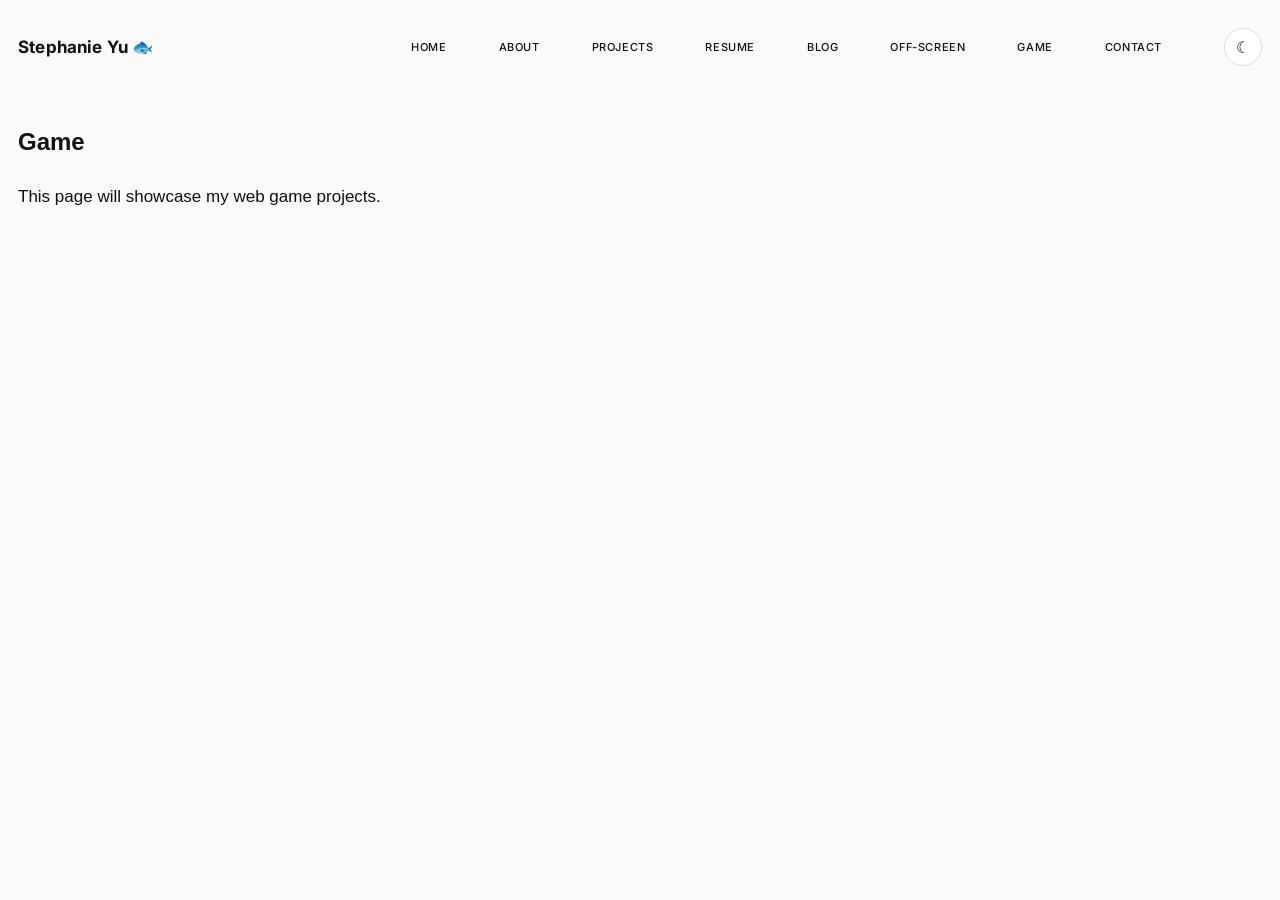
==== game.html @ 5d8c7344 "game separate page" ====
<!DOCTYPE html>
<html lang="en">
<head>
  <link
    rel="icon"
    href='data:image/svg+xml,<svg xmlns="http://www.w3.org/2000/svg" viewBox="0 0 100 100"><text y=".9em" font-size="90">🐟</text></svg>'
  />
  <meta charset="UTF-8">
  <meta name="viewport" content="width=device-width, initial-scale=1.0">
  <title>Game | Stephanie Yu</title>

  <link rel="preconnect" href="https://fonts.googleapis.com">
  <link rel="preconnect" href="https://fonts.gstatic.com" crossorigin>
  <link href="https://fonts.googleapis.com/css2?family=Inter:wght@400;500;600;700;800&family=Poppins:wght@500;700;800&display=swap" rel="stylesheet">
  <link rel="stylesheet" href="https://cdnjs.cloudflare.com/ajax/libs/font-awesome/6.5.2/css/all.min.css">

  <link rel="stylesheet" href="style.css">
</head>

<body>
  <header class="top-bar">
    <div class="site-name">Stephanie Yu 🐟</div>

    <nav class="nav-links">
      <a href="index.html#home">HOME</a>
      <a href="index.html#about">ABOUT</a>
      <a href="index.html#projects">PROJECTS</a>
      <a href="index.html#resume">RESUME</a>
      <a href="index.html#blog">BLOG</a>
      <a href="index.html#off-screen">OFF-SCREEN</a>
      <a href="game.html">GAME</a>
      <a href="index.html#contact">CONTACT</a>

      <button id="theme-toggle" class="theme-toggle" aria-label="Toggle dark mode">
        ☾
      </button>
    </nav>
  </header>

  <main>
    <section class="game-page">
      <h1>Game</h1>
      <p>
        This page will showcase my web game projects.
      </p>
    </section>
  </main>

  <script src="script.js"></script>
</body>
</html>
---- style.css ----
html {
  scroll-behavior: smooth;
}

:root {
  --bg-color: #f9f9f9;
  --text-color: #111111;
  --card-bg: #ffffff;
  --card-border: #dddddd;
  --nav-text: #111111;
  --button-bg: #ffffff;
  --button-text: #111111;
  --muted-text: #666666;
  --hero-title-color: #17345f;
  --hero-kicker-color: #c5ae72;
  --bar-bg: #f6f6f6;
  --bar-border: #e8e8e8;
  --shadow-color: rgba(0, 0, 0, 0.08);
  --link-color: #111111;
  --resume-btn-bg: #111111;
  --resume-btn-text: #ffffff;
  --resume-btn-hover: #333333;
}

body.dark-mode {
  --bg-color: #111111;
  --text-color: #f5f5f5;
  --card-bg: #1b1b1b;
  --card-border: #333333;
  --nav-text: #f5f5f5;
  --button-bg: #1f1f1f;
  --button-text: #f5f5f5;
  --muted-text: #b8b8b8;
  --hero-title-color: #f2f2f2;
  --hero-kicker-color: #d7c188;
  --bar-bg: #202020;
  --bar-border: #343434;
  --shadow-color: rgba(0, 0, 0, 0.28);
  --link-color: #f5f5f5;
  --resume-btn-bg: #f5f5f5;
  --resume-btn-text: #111111;
  --resume-btn-hover: #d9d9d9;
}

* {
  box-sizing: border-box;
}

body {
  font-family: Arial, sans-serif;
  max-width: 1400px;
  margin: 0 auto;
  padding: 28px 18px 80px;
  line-height: 1.7;
  background-color: var(--bg-color);
  color: var(--text-color);
  transition: background-color 0.3s ease, color 0.3s ease;
}

.top-bar {
  display: flex;
  justify-content: space-between;
  align-items: center;
  padding: 0 0 36px 0;
  width: 100%;
  gap: 20px;
}

.site-name {
  font-family: 'Inter', -apple-system, BlinkMacSystemFont, "Segoe UI", Roboto, sans-serif;
  font-size: 17px;
  font-weight: 700;
  letter-spacing: 0.01em;
  animation: pastelShift 8s ease-in-out infinite;
  flex-shrink: 0;
}

@keyframes pastelShift {
  0% { color: #7faedb; }
  25% { color: #b39ddb; }
  50% { color: #e6a6be; }
  75% { color: #8bbf9f; }
  100% { color: #7faedb; }
}

nav,
.nav-links {
  display: flex;
  align-items: center;
  gap: 52px;
  margin-left: auto;
}

nav a,
.nav-links a {
  font-family: 'Inter', -apple-system, BlinkMacSystemFont, "Segoe UI", Roboto, sans-serif;
  font-size: 11px;
  letter-spacing: 0.6px;
  text-transform: uppercase;
  color: var(--nav-text);
  text-decoration: none;
  font-weight: 500;
  transition: color 0.3s ease;
}

nav a:hover,
.nav-links a:hover {
  text-decoration: underline;
}

.theme-toggle {
  margin-left: 10px;
  width: 38px;
  height: 38px;
  border-radius: 999px;
  border: 1px solid var(--card-border);
  background-color: var(--button-bg);
  color: var(--button-text);
  font-size: 16px;
  cursor: pointer;
  display: inline-flex;
  align-items: center;
  justify-content: center;
  flex-shrink: 0;
  transition: background-color 0.3s ease, color 0.3s ease, border-color 0.3s ease, transform 0.2s ease;
}

.theme-toggle:hover {
  transform: translateY(-1px);
}

main {
  width: 100%;
}

section {
  margin-bottom: 90px;
}

.hero {
  min-height: calc(100vh - 90px);
  display: flex;
  align-items: center;
  justify-content: center;
  margin-bottom: 0;
  position: relative;
  overflow: hidden;
}

.hero-content {
  display: flex;
  align-items: center;
  justify-content: center;
  gap: 8px;
  width: fit-content;
  margin: 0 auto;
  transform: translateY(-50px);
}

.pixel-character {
  width: 250px;
  height: auto;
  display: block;
  flex-shrink: 0;
  transform: translateY(-2px);
}

.hero-text {
  display: flex;
  flex-direction: column;
  align-items: flex-start;
}

.hero-kicker {
  margin: 0 0 6px 4px;
  font-family: 'Inter', sans-serif;
  font-size: 14px;
  font-weight: 500;
  letter-spacing: 0.14em;
  text-transform: uppercase;
  color: var(--hero-kicker-color);
  line-height: 1;
  transition: color 0.3s ease;
}

.hero-title {
  margin: 0;
  font-family: 'Poppins', 'Inter', sans-serif;
  font-size: clamp(38px, 5vw, 58px);
  font-weight: 800;
  line-height: 0.9;
  letter-spacing: -0.05em;
  text-transform: uppercase;
  color: var(--hero-title-color);
  transition: color 0.3s ease;
}

.hero-title span {
  display: block;
}

.hero-subtitle {
  margin: 8px 0 0 4px;
  font-family: 'Inter', sans-serif;
  font-size: 11px;
  font-weight: 500;
  letter-spacing: 0.16em;
  text-transform: uppercase;
  color: var(--muted-text);
  min-height: 18px;
  transition: color 0.3s ease;
}

.typing-text {
  display: inline-block;
  overflow: hidden;
  white-space: nowrap;
  border-right: 2px solid var(--muted-text);
  width: 0;
  max-width: max-content;
  animation: typing 3.2s steps(29, end) 0.5s forwards, blink 0.8s step-end infinite;
}

@keyframes typing {
  from { width: 0; }
  to { width: 100%; }
}

@keyframes blink {
  50% { border-color: transparent; }
}

.draggable-card {
  position: absolute;
  width: 260px;
  background: var(--card-bg);
  border-radius: 18px;
  overflow: hidden;
  border: 1px solid var(--card-border);
  box-shadow: 0 10px 30px var(--shadow-color);
  z-index: 20;
  transition: background-color 0.3s ease, border-color 0.3s ease, box-shadow 0.3s ease;
}

.photo-card {
  top: 10px;
  left: 20px;
  width: 340px;
}

.contact-card {
  left: 35px;
  bottom: 60px;
  width: 220px;
}

.project-card-1 {
  top: 10px;
  right: 10px;
  width: 300px;
  z-index: 21;
}

.project-card-2 {
  top: 180px;
  right: 55px;
  width: 300px;
  z-index: 22;
}

.project-card-3 {
  top: 350px;
  right: 10px;
  width: 300px;
  z-index: 23;
}

.mac-card-bar {
  height: 44px;
  background: var(--bar-bg);
  display: flex;
  align-items: center;
  gap: 12px;
  padding: 0 14px;
  border-bottom: 1px solid var(--bar-border);
  transition: background-color 0.3s ease, border-color 0.3s ease;
}

.drag-handle {
  cursor: grab;
  user-select: none;
}

.drag-handle:active {
  cursor: grabbing;
}

.mac-dots {
  display: flex;
  gap: 10px;
  align-items: center;
}

.dot {
  width: 13px;
  height: 13px;
  border-radius: 50%;
  border: none;
  padding: 0;
  display: inline-block;
  cursor: pointer;
  transition: transform 0.18s ease, filter 0.18s ease, box-shadow 0.18s ease, opacity 0.18s ease;
  box-shadow: inset 0 1px 1px rgba(255, 255, 255, 0.35);
}

.red {
  background: #ff5f57;
}

.yellow {
  background: #febc2e;
}

.green {
  background: #28c840;
}

.dot:hover {
  filter: brightness(0.72);
  transform: scale(0.95);
}

.dot:active {
  filter: brightness(0.58);
  transform: scale(0.88);
}

.mac-dots .dot {
  opacity: 0.95;
}

.mac-dots:hover .dot {
  opacity: 1;
}

.mac-dots:hover .red,
.mac-dots:hover .yellow,
.mac-dots:hover .green {
  filter: brightness(0.9);
}

.mac-card-title {
  font-family: 'Inter', sans-serif;
  font-size: 12px;
  font-weight: 600;
  letter-spacing: 0.08em;
  text-transform: uppercase;
  color: var(--muted-text);
  transition: color 0.3s ease;
}

.mac-card-content {
  padding: 18px;
  color: var(--text-color);
  transition: color 0.3s ease;
}

.mac-card-image {
  width: 100%;
  height: auto;
  display: block;
  border-radius: 12px;
}

.contact-card .mac-card-bar {
  height: 40px;
  padding: 0 12px;
}

.contact-card .mac-card-title {
  font-size: 11px;
  letter-spacing: 0.06em;
}

.contact-card .mac-card-content {
  padding: 10px 12px;
}

.contact-icons {
  display: flex;
  align-items: center;
  justify-content: center;
  gap: 18px;
  padding: 4px 0;
}

.contact-icons a {
  color: var(--text-color);
  font-size: 22px;
  text-decoration: none;
  transition: transform 0.2s ease, opacity 0.2s ease, color 0.3s ease;
}

.contact-icons a:hover {
  transform: translateY(-2px);
  opacity: 0.7;
}

.draggable-card.dragging {
  z-index: 9999;
}

.draggable-card.minimized {
  width: 220px !important;
  height: auto;
}

.draggable-card.minimized .mac-card-content {
  display: none;
}

.draggable-card.minimized .mac-card-bar {
  border-bottom: none;
}

h2 {
  font-size: 26px;
  font-weight: 600;
  margin-bottom: 18px;
  border-bottom: 1px solid var(--card-border);
  padding-bottom: 10px;
  transition: border-color 0.3s ease, color 0.3s ease;
}

p {
  font-size: 17px;
  margin-top: 0;
}

.skills-list {
  display: flex;
  flex-wrap: wrap;
  gap: 12px;
}

.skill-tag {
  padding: 10px 16px;
  border: 1px solid var(--card-border);
  border-radius: 999px;
  font-size: 14px;
  background-color: var(--card-bg);
  color: var(--text-color);
  transition: background-color 0.3s ease, border-color 0.3s ease, color 0.3s ease;
}

.project-card {
  background-color: var(--card-bg);
  padding: 24px;
  margin-bottom: 22px;
  border-radius: 12px;
  border: 1px solid var(--card-border);
  transition: transform 0.25s ease, box-shadow 0.25s ease, background-color 0.3s ease, border-color 0.3s ease;
}

.project-card:hover {
  transform: translateY(-4px);
  box-shadow: 0 8px 24px var(--shadow-color);
}

.project-card h3 {
  margin-top: 0;
  margin-bottom: 8px;
  font-size: 22px;
}

.project-tech {
  font-size: 14px;
  color: var(--muted-text);
  margin-bottom: 12px;
  text-transform: uppercase;
  letter-spacing: 0.8px;
  transition: color 0.3s ease;
}

.primary-button,
.secondary-button,
.resume-button {
  display: inline-block;
  padding: 12px 20px;
  border-radius: 8px;
  text-decoration: none;
  transition: all 0.25s ease;
}

.resume-button {
  background-color: var(--resume-btn-bg);
  color: var(--resume-btn-text);
}

.resume-button:hover {
  background-color: var(--resume-btn-hover);
  transform: translateY(-2px);
  text-decoration: none;
}

a {
  color: var(--link-color);
  transition: color 0.3s ease;
}

a:hover {
  text-decoration: underline;
}

#contact p {
  margin: 10px 0;
}

@media (max-width: 900px) {
  body {
    padding: 24px 20px 60px;
  }

  .top-bar {
    flex-direction: column;
    align-items: flex-start;
    gap: 18px;
  }

  nav,
  .nav-links {
    flex-wrap: wrap;
    gap: 14px 18px;
    margin-left: 0;
  }

  .hero {
    min-height: 55vh;
  }
}

@media (max-width: 768px) {
  .photo-card,
  .contact-card,
  .project-card-1,
  .project-card-2,
  .project-card-3 {
    display: none !important;
  }

  .hero {
    min-height: auto;
    padding: 90px 0 50px;
  }

  .hero-content {
    flex-direction: column;
    gap: 16px;
    transform: none;
    text-align: center;
  }

  .hero-text {
    align-items: center;
  }

  .hero-kicker,
  .hero-subtitle {
    margin-left: 0;
  }

  .pixel-character {
    width: 90px;
    transform: none;
  }
}

@media (max-width: 600px) {
  body {
    padding: 20px 16px 50px;
  }

  .site-name {
    font-size: 13px;
  }

  nav,
  .nav-links {
    gap: 12px 14px;
  }

  nav a,
  .nav-links a {
    font-size: 10px;
    letter-spacing: 0.5px;
  }

  .theme-toggle {
    width: 34px;
    height: 34px;
    font-size: 14px;
    margin-left: 4px;
  }

  .hero-title {
    font-size: clamp(32px, 11vw, 46px);
  }

  h2 {
    font-size: 24px;
  }

  p {
    font-size: 16px;
  }
}
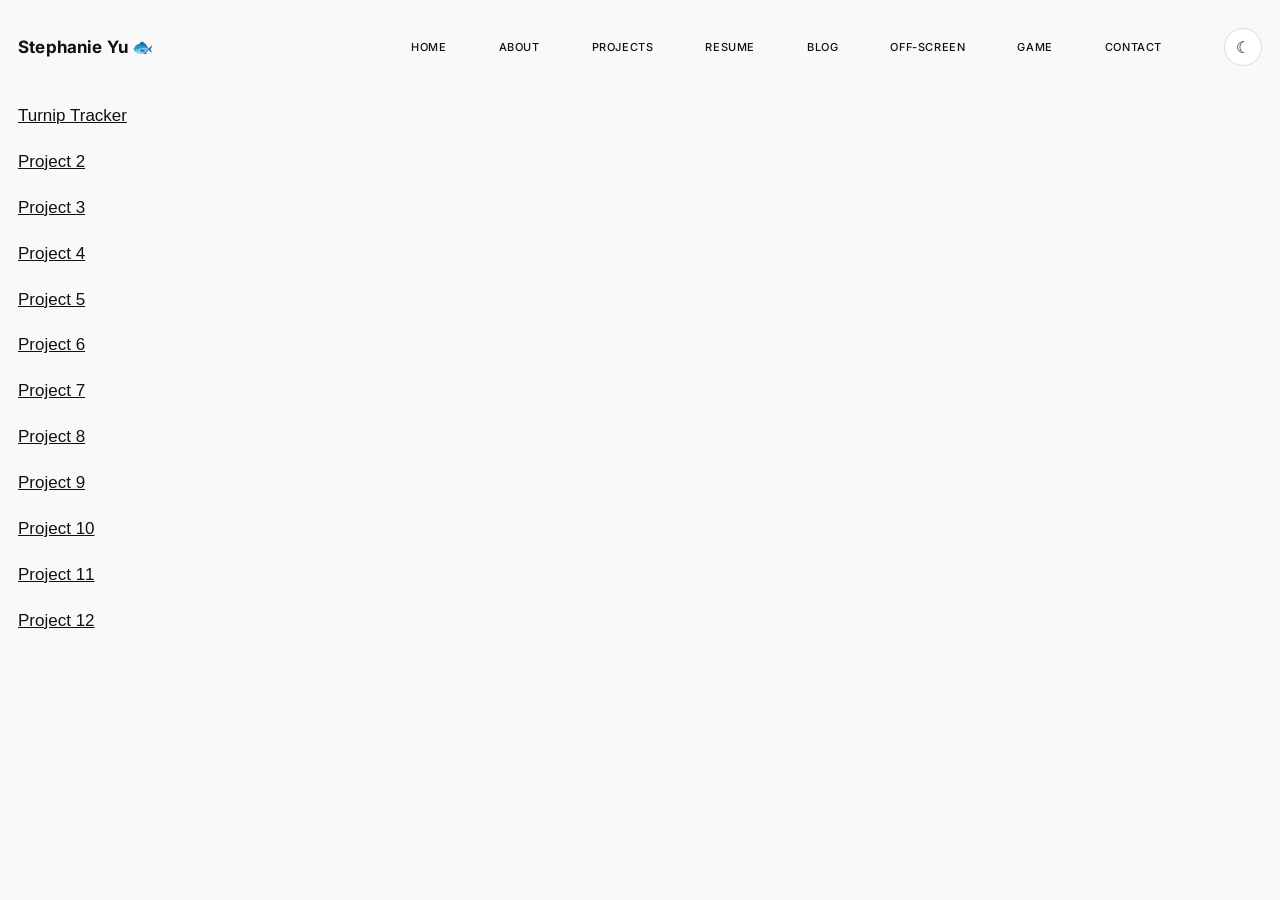
==== commit 5e15453c: "Update game.html" ====
--- a/game.html
+++ b/game.html
@@ -39,13 +39,72 @@
 
   <main>
     <section class="game-page">
-      <h1>Game</h1>
-      <p>
-        This page will showcase my web game projects.
-      </p>
+      <div class="folder-grid">
+
+        <a class="folder-card" href="#">
+          <div class="apple-folder"></div>
+          <p>Turnip Tracker</p>
+        </a>
+
+        <a class="folder-card" href="#">
+          <div class="apple-folder"></div>
+          <p>Project 2</p>
+        </a>
+
+        <a class="folder-card" href="#">
+          <div class="apple-folder"></div>
+          <p>Project 3</p>
+        </a>
+
+        <a class="folder-card" href="#">
+          <div class="apple-folder"></div>
+          <p>Project 4</p>
+        </a>
+
+        <a class="folder-card" href="#">
+          <div class="apple-folder"></div>
+          <p>Project 5</p>
+        </a>
+
+        <a class="folder-card" href="#">
+          <div class="apple-folder"></div>
+          <p>Project 6</p>
+        </a>
+
+        <a class="folder-card" href="#">
+          <div class="apple-folder"></div>
+          <p>Project 7</p>
+        </a>
+
+        <a class="folder-card" href="#">
+          <div class="apple-folder"></div>
+          <p>Project 8</p>
+        </a>
+
+        <a class="folder-card" href="#">
+          <div class="apple-folder"></div>
+          <p>Project 9</p>
+        </a>
+
+        <a class="folder-card" href="#">
+          <div class="apple-folder"></div>
+          <p>Project 10</p>
+        </a>
+
+        <a class="folder-card" href="#">
+          <div class="apple-folder"></div>
+          <p>Project 11</p>
+        </a>
+
+        <a class="folder-card" href="#">
+          <div class="apple-folder"></div>
+          <p>Project 12</p>
+        </a>
+
+      </div>
     </section>
   </main>
 
   <script src="script.js"></script>
 </body>
-</html>+</html>
